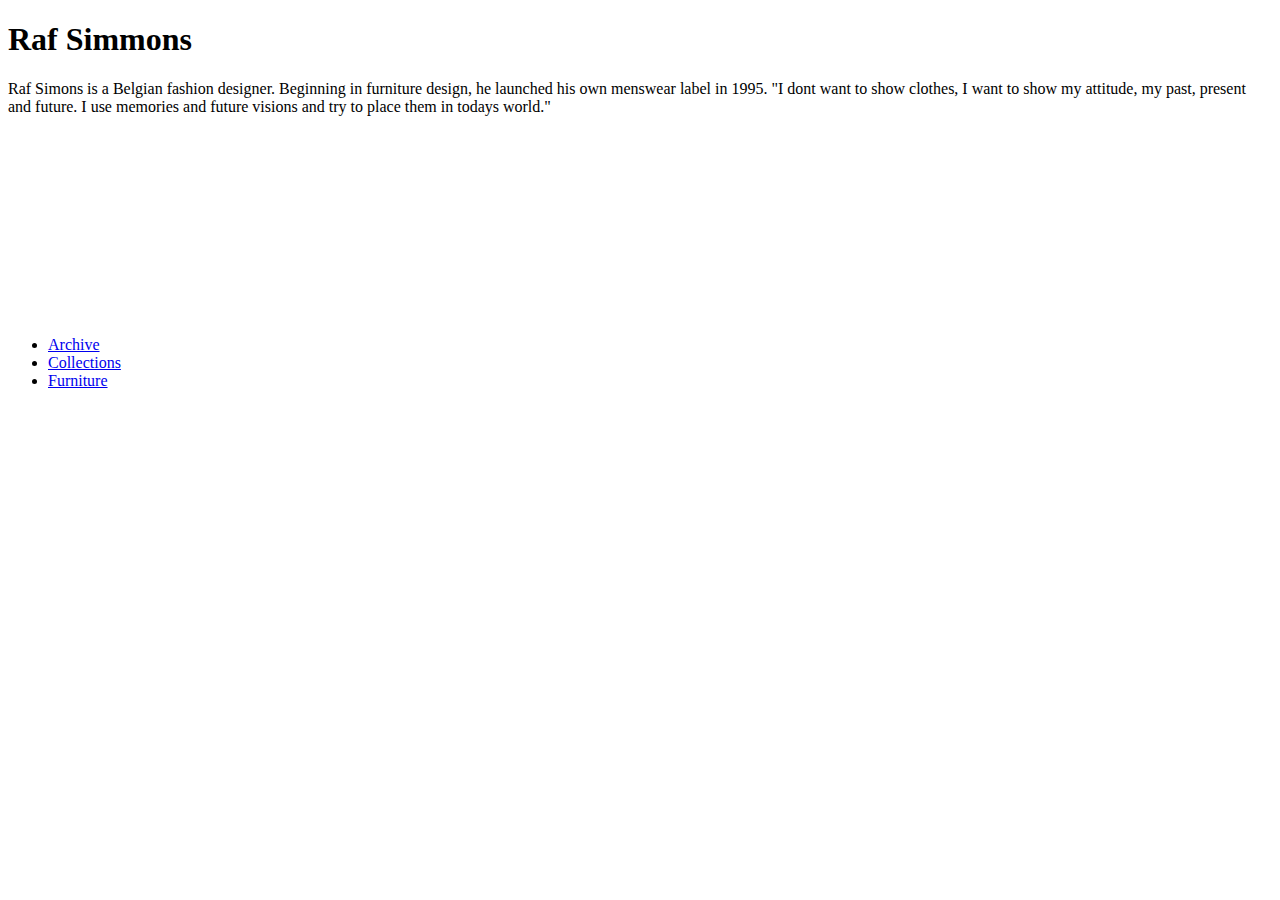
==== raf.html @ dca27caf "add html and css files" ====
<!DOCTYPE html>
<html>
  <head>
    <meta charset="utf-8">
    <link rel="stylesheet" href="main.css">
    <title>Raf</title>
  </head>
  <body>
    <header>
      <h1 class="page-title">Raf Simmons</h1>
      <p class="page-description"> Raf Simons is a Belgian fashion designer.
        Beginning in furniture design, he launched his own menswear label in 1995.
        "I dont want to show clothes, I want to show my attitude, my past, present
        and future. I use memories and future visions and try to place them in todays world."</p>
    </header>
    <div class="gallery">
      <figure class="gallery-item">
        <img class="thumbnail" src="" alt="">
      </figure>
      <figure class="gallery-item">
        <img class="thumbnail" src="" alt="">
      </figure>
      <figure class="gallery-item">
        <img class="thumbnail" src="" alt="">
      </figure>
      <figure class="gallery-item">
        <img class="thumbnail" src="" alt="">
      </figure>
      <figure class="gallery-item">
        <img class="thumbnail" src="" alt="">
      </figure>
      <figure class="gallery-item">
        <img class="thumbnail" src="" alt="">
      </figure>
    </div>
    <nav>
      <ul>
        <li><a href="#">Archive</a></li>
        <li><a href="#">Collections</a></li>
        <li><a href="#">Furniture</a></li>
      </ul>
    </nav>
  </body>
</html>
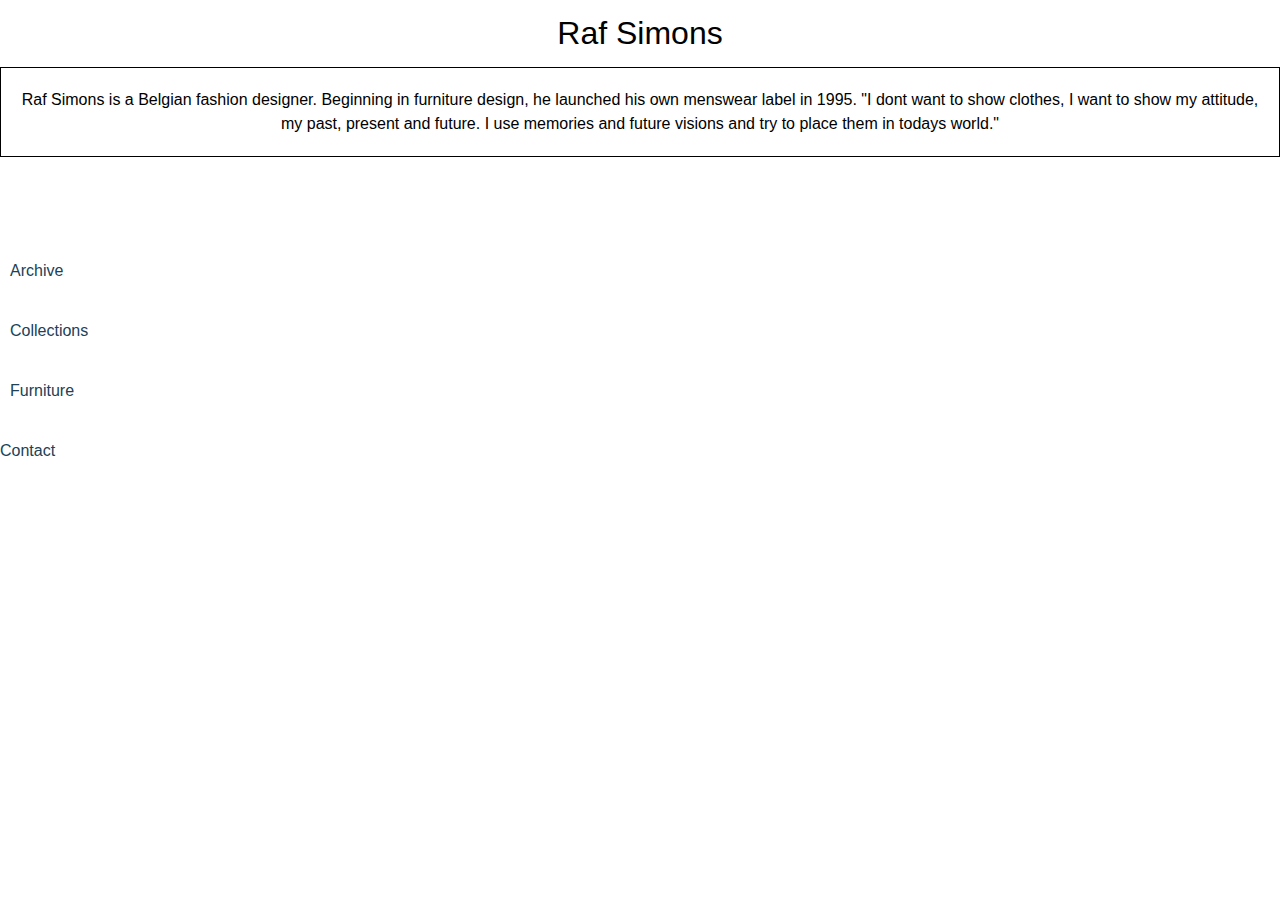
==== commit 1b432c88: "updated files" ====
--- a/raf.html
+++ b/raf.html
@@ -7,7 +7,7 @@
   </head>
   <body>
     <header>
-      <h1 class="page-title">Raf Simmons</h1>
+      <h1 class="page-title">Raf Simons</h1>
       <p class="page-description"> Raf Simons is a Belgian fashion designer.
         Beginning in furniture design, he launched his own menswear label in 1995.
         "I dont want to show clothes, I want to show my attitude, my past, present
@@ -39,6 +39,9 @@
         <li><a href="#">Collections</a></li>
         <li><a href="#">Furniture</a></li>
       </ul>
+      <div class="btn">
+        <a href="#">Contact</a>
+      </div>
     </nav>
   </body>
 </html>
--- a/main.css
+++ b/main.css
@@ -0,0 +1,78 @@
+html, body{
+  min-height: 100%;
+  display: flex;
+  flex-direction: column;
+  font-weight: 300;
+  line-height: 1.5em;
+}
+
+body{
+  font-family: 'Lato', sans-serif;
+  background-image: url();
+  background-position: center top;
+  background-size: cover;
+  margin: 0;
+}
+
+.page-title{
+  text-align: center;
+  font-weight: 100;
+}
+
+.page-description{
+  border: 1px solid black;
+  text-align: center;
+  padding: 20px;
+}
+
+.gallery{
+  display: flex;
+  flex-wrap: wrap;
+  justify-content: center;
+}
+
+.gallery-item{
+  margin: 10px;
+}
+
+.gallery-item .thumbnail {
+
+}
+
+/* FOOTER NAVIGATION */
+
+nav {
+  background-color: #FFF;
+}
+
+nav li {
+  margin: 0;
+  padding: 0 10px;
+}
+
+nav ul {
+  display: inline;
+}
+
+.contact-btn {
+
+}
+
+.contact-btn a {
+  margin-right: 30px;
+  padding: 8px 18px;
+  border: 1px solid #204156;
+
+}
+
+.contact-btn a:active {
+  position: relative;
+  bottom: 2px;
+}
+
+nav a {
+  height: 60px;
+  line-height: 60px;
+  color: #204156;
+  text-decoration: none;
+}
